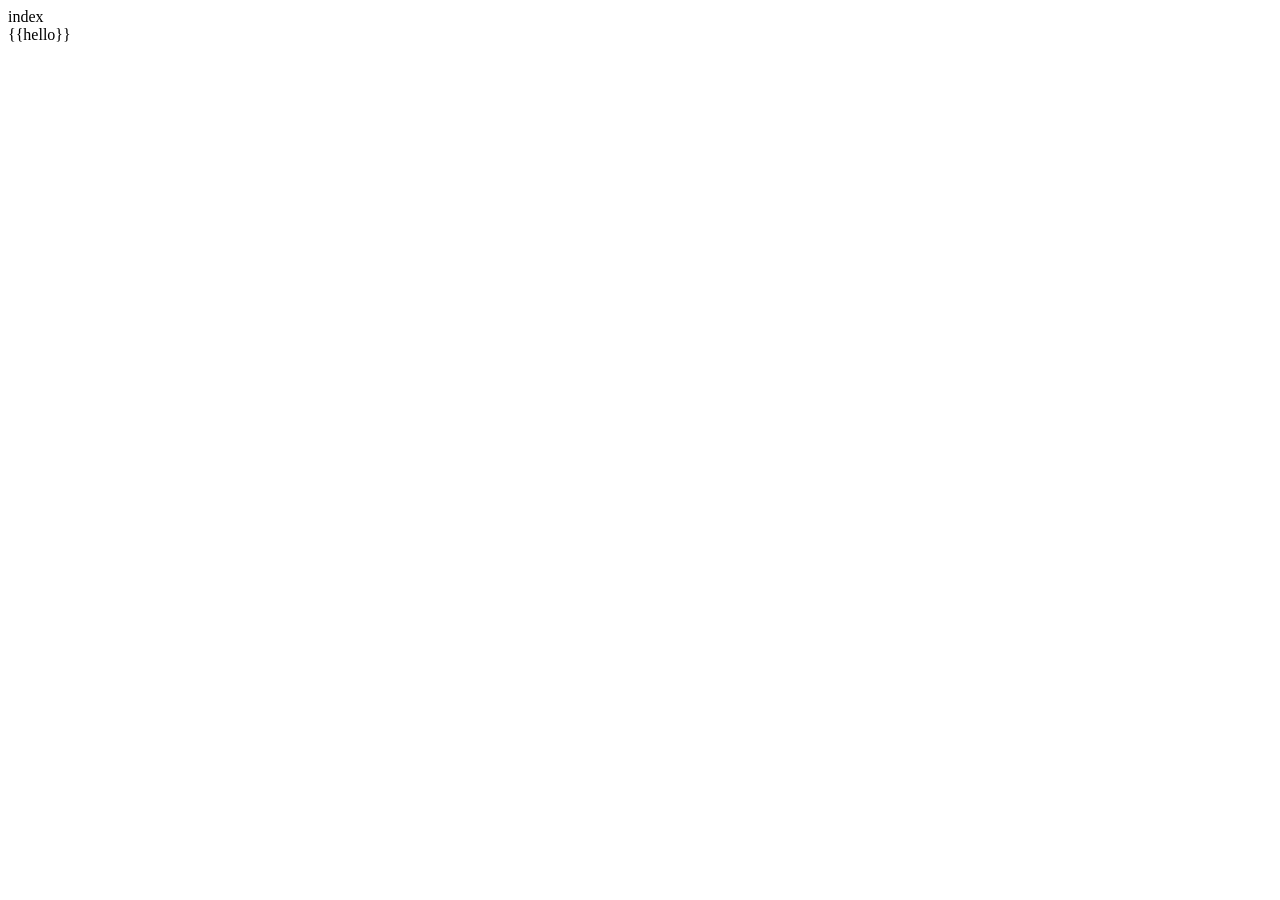
==== Test/src/main/resources/static/index.html @ 339aa465 "first" ====
<!DOCTYPE html>
<html lang="en">
<head>
    <meta charset="UTF-8">
    <title>Index</title>
</head>
<script type="text/javascript" src="webjars/angularjs/1.7.5/angular.min.js"></script>
<script type="text/javascript" src="controller/controller.js"></script>
<body>
index
<div ng-app="myApp" ng-controller="myCon">
    {{hello}}
</div>

</body>

</html>
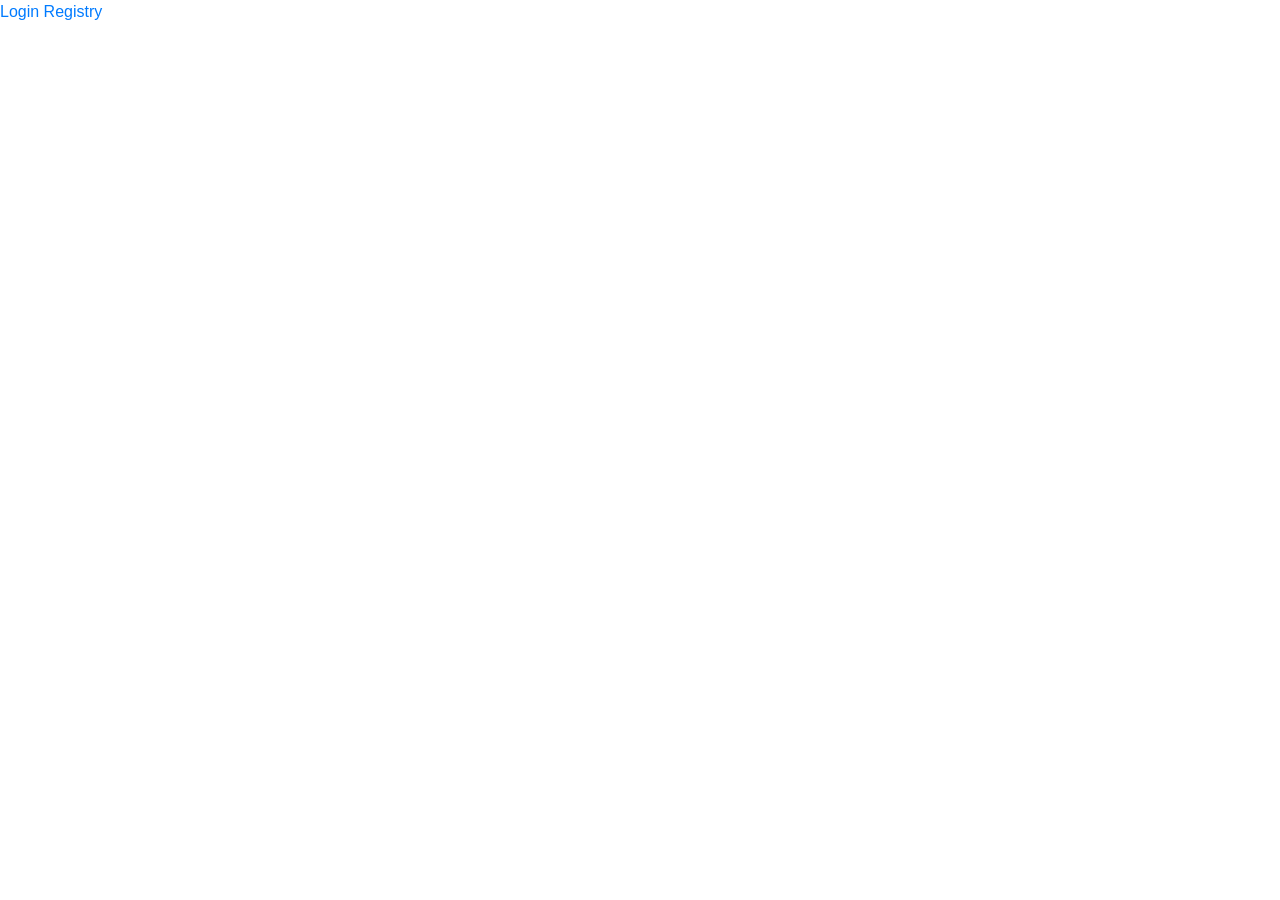
==== commit 7c077bb6: "add" ====
--- a/Test/src/main/resources/static/index.html
+++ b/Test/src/main/resources/static/index.html
@@ -1,17 +1,21 @@
 <!DOCTYPE html>
-<html lang="en">
+
 <head>
     <meta charset="UTF-8">
     <title>Index</title>
+    <link href="//maxcdn.bootstrapcdn.com/bootstrap/4.1.1/css/bootstrap.min.css" rel="stylesheet" id="bootstrap-css">
+    <link type="text/css" rel="styleSheet" href="styles/index.css" />
+    <script src="//maxcdn.bootstrapcdn.com/bootstrap/4.1.1/js/bootstrap.min.js"></script>
+    <script src="//cdnjs.cloudflare.com/ajax/libs/jquery/3.2.1/jquery.min.js"></script>
+    <script type="text/javascript" src="webjars/angularjs/1.7.5/angular.min.js"></script>
+    <script type="text/javascript" src="js/controller/mainCtrl.js"></script>
 </head>
-<script type="text/javascript" src="webjars/angularjs/1.7.5/angular.min.js"></script>
-<script type="text/javascript" src="controller/controller.js"></script>
+
+
 <body>
-index
-<div ng-app="myApp" ng-controller="myCon">
-    {{hello}}
-</div>
+    <div ng-app="myApp" ng-controller="mainCtrl">
+        <a href="/login">Login</a>
+        <a href="/registry">Registry</a>
+    </div>
 
-</body>
-
-</html>+</body>
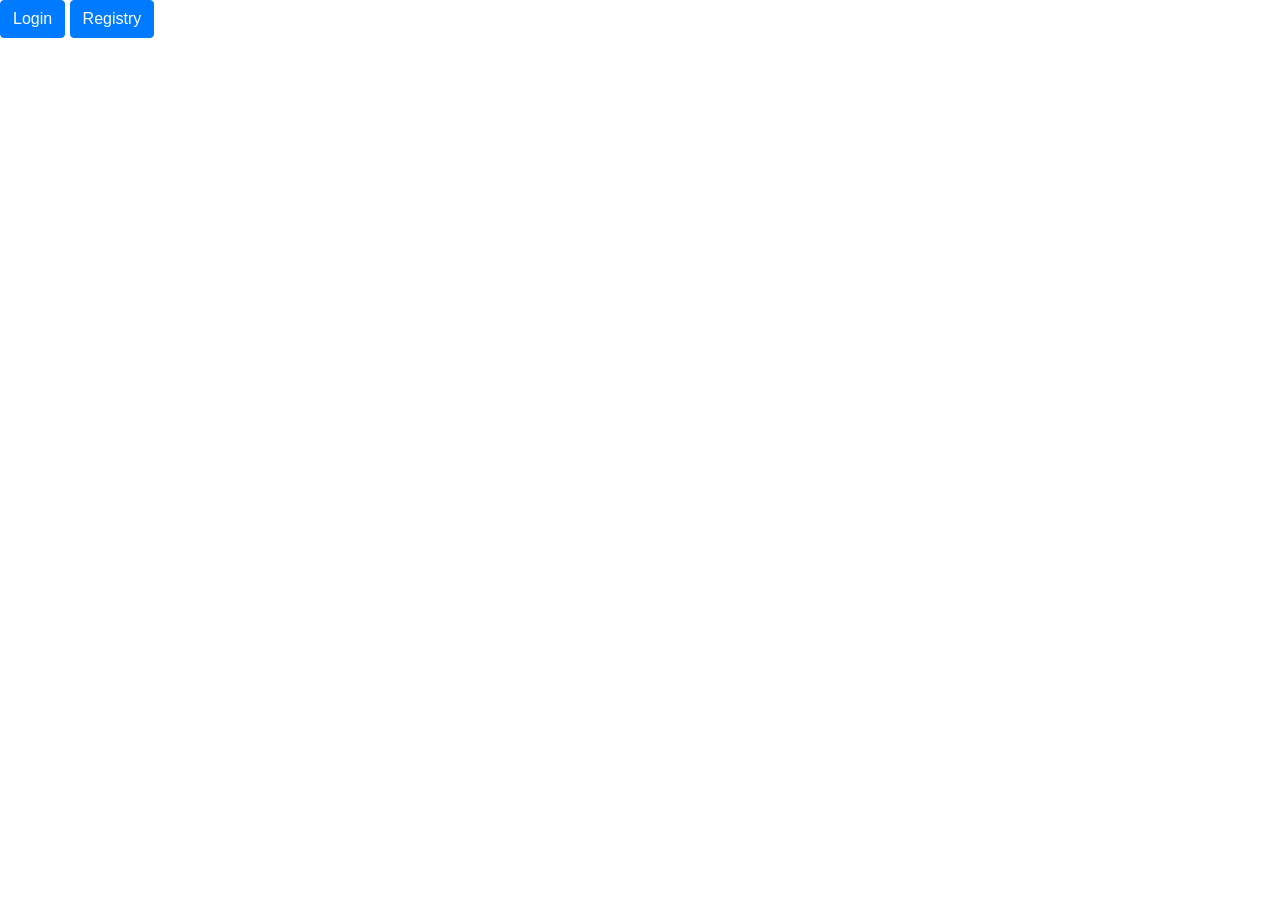
==== commit 467285d5: "login success" ====
--- a/Test/src/main/resources/static/index.html
+++ b/Test/src/main/resources/static/index.html
@@ -3,19 +3,24 @@
 <head>
     <meta charset="UTF-8">
     <title>Index</title>
+    <link type="text/css" rel="styleSheet" href="styles/index.css" />
+    <script src="//cdnjs.cloudflare.com/ajax/libs/jquery/3.2.1/jquery.min.js"></script>
     <link href="//maxcdn.bootstrapcdn.com/bootstrap/4.1.1/css/bootstrap.min.css" rel="stylesheet" id="bootstrap-css">
-    <link type="text/css" rel="styleSheet" href="styles/index.css" />
     <script src="//maxcdn.bootstrapcdn.com/bootstrap/4.1.1/js/bootstrap.min.js"></script>
-    <script src="//cdnjs.cloudflare.com/ajax/libs/jquery/3.2.1/jquery.min.js"></script>
     <script type="text/javascript" src="webjars/angularjs/1.7.5/angular.min.js"></script>
+    <script type="text/javascript" src="webjars/angularjs/1.7.5/angular-route.min.js"></script>
     <script type="text/javascript" src="js/controller/mainCtrl.js"></script>
+    <script type="text/javascript" src="/js/controller/loginCtrl.js"></script>
+    <script type="text/javascript" src="/js/controller/registryCtrl.js"></script>
 </head>
 
+<body ng-app="myApp">
+    <div ng-controller="mainCtrl" ng-hide="isLandingPage">
+        <a class="btn btn-primary" href="#!/login">Login</a>
+        <a class="btn btn-primary" href="#!/registry">Registry</a>
+    </div>
+    <div ng-view="">
 
-<body>
-    <div ng-app="myApp" ng-controller="mainCtrl">
-        <a href="/login">Login</a>
-        <a href="/registry">Registry</a>
     </div>
 
 </body>
--- a/Test/src/main/resources/static/styles/index.css
+++ b/Test/src/main/resources/static/styles/index.css
@@ -0,0 +1,47 @@
+
+.form-heading { color:#fff; font-size:23px;}
+.panel h2{ color:#444444; font-size:18px; margin:0 0 8px 0;}
+.panel p { color:#777777; font-size:14px; margin-bottom:30px; line-height:24px;}
+.login-form .registry-form .form-control {
+  background: white none repeat scroll 0 0;
+  border: 1px solid #d4d4d4;
+  border-radius: 4px;
+  font-size: 14px;
+  height: 50px;
+  line-height: 50px;
+}
+.main-div {
+  background: #ffffff none repeat scroll 0 0;
+  border-radius: 2px;
+  margin: 10px auto 30px;
+  max-width: 38%;
+  padding: 50px 70px 70px 71px;
+}
+
+.login-form .login-form .form-group {
+  margin-bottom:10px;
+}
+.login-form .login-form{ text-align:center;}
+.forgot a {
+  color: #777777;
+  font-size: 14px;
+  text-decoration: underline;
+}
+.login-form .login-form .btn.btn-primary {
+  background: #f0ad4e none repeat scroll 0 0;
+  border-color: #f0ad4e;
+  color: #ffffff;
+  font-size: 14px;
+  width: 100%;
+  height: 50px;
+  line-height: 50px;
+  padding: 0;
+}
+.forgot {
+  text-align: left; margin-bottom:30px;
+}
+.login-form .login-form .btn.btn-primary.reset {
+  background: #ff9900 none repeat scroll 0 0;
+}
+.back { text-align: left; margin-top:10px;}
+.back a {color: #444444; font-size: 13px;text-decoration: none;}
